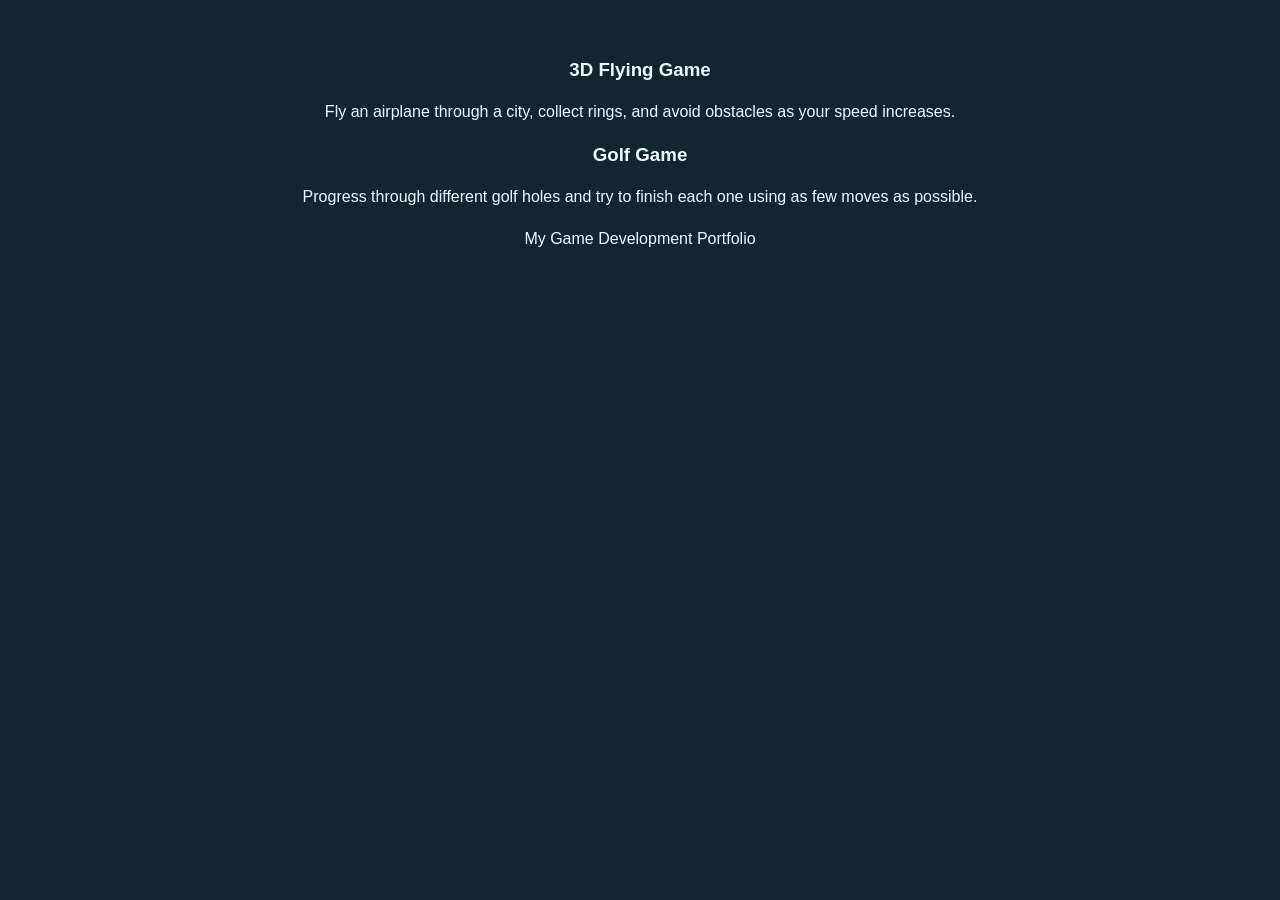
==== Index.html @ d10b9800 "Add files via upload" ====
<!DOCTYPE html>
<html lang="en">
<head>
  <meta charset="UTF-8">
  <meta name="viewport" content="width=device-width, initial-scale=1.0">
  <title>My Game Development Portfolio</title>
  <style>
    body {
      background-color: #102631;
      color: #eefaff;
      font-family: Arial, sans-serif;
      margin: 0;
      padding: 40px 20px;
      text-align: center;
    }
    h1 { color: #6bdcff; }
    main { max-width: 650px; margin: 60px auto; }
    p { line-height: 1.6; }
  </style>
</head>
<body>
   <h3>3D Flying Game</h3>
            <p>
                Fly an airplane through a city, collect
                rings, and avoid obstacles as your speed
                increases.
            </p>

            <h3>Golf Game</h3>
            <p>
                Progress through different golf holes
                and try to finish each one using as
                few moves as possible.
            </p>
        </section>
    </main>

    <footer>
        <p>My Game Development Portfolio</p>
    </footer>
</body>
</body>
</html>
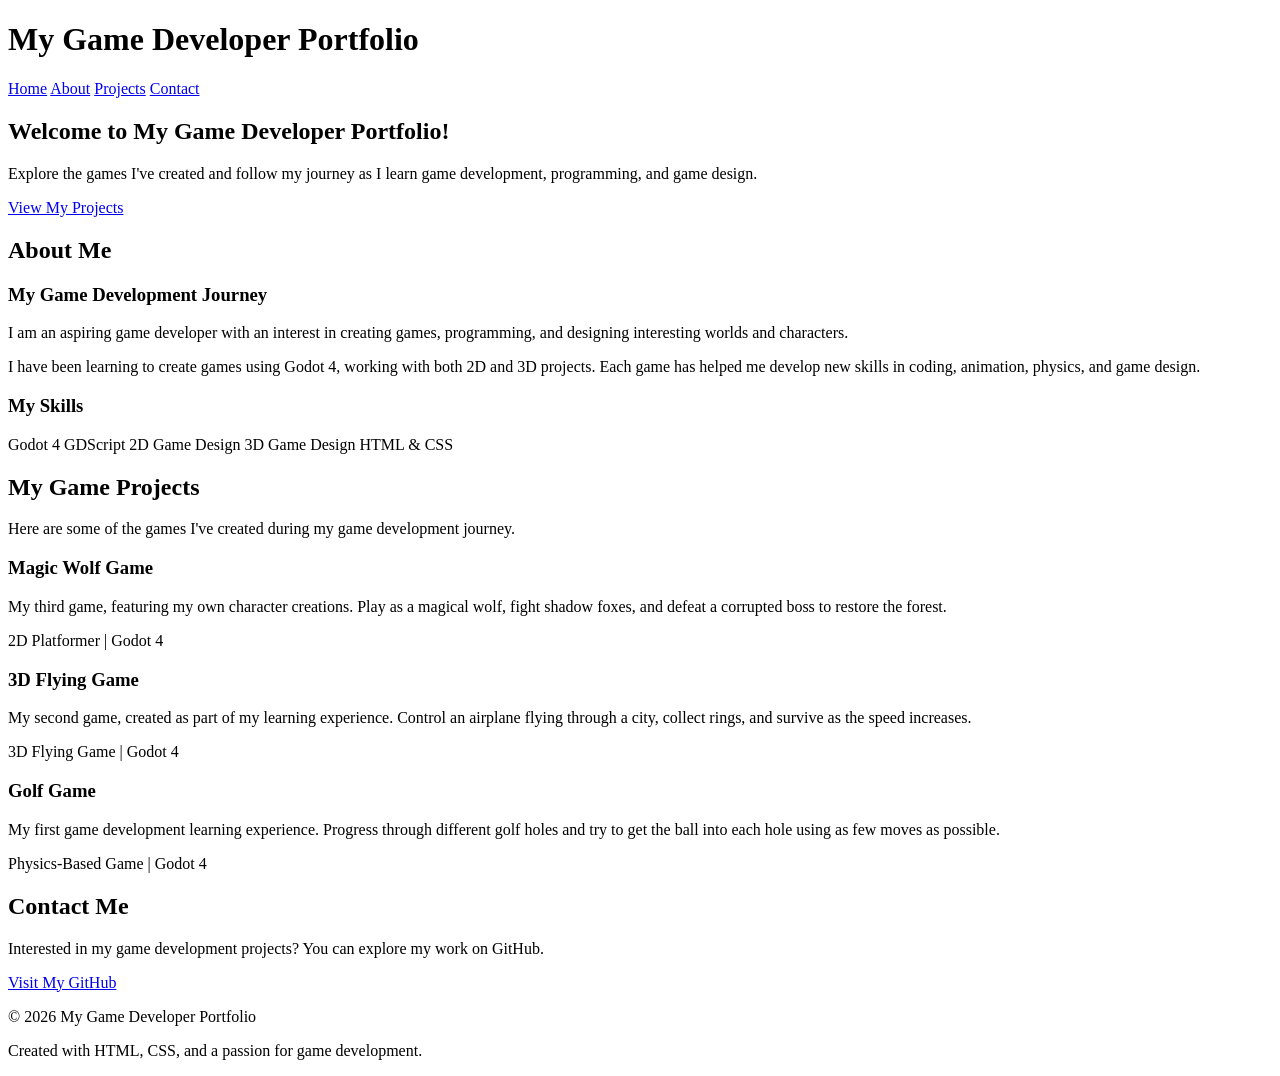
==== commit 612a4387: "Add files via upload" ====
--- a/Index.html
+++ b/Index.html
@@ -1,43 +1,150 @@
+
 <!DOCTYPE html>
 <html lang="en">
 <head>
-  <meta charset="UTF-8">
-  <meta name="viewport" content="width=device-width, initial-scale=1.0">
-  <title>My Game Development Portfolio</title>
-  <style>
-    body {
-      background-color: #102631;
-      color: #eefaff;
-      font-family: Arial, sans-serif;
-      margin: 0;
-      padding: 40px 20px;
-      text-align: center;
-    }
-    h1 { color: #6bdcff; }
-    main { max-width: 650px; margin: 60px auto; }
-    p { line-height: 1.6; }
-  </style>
+    <meta charset="UTF-8">
+    <meta name="viewport" content="width=device-width, initial-scale=1.0">
+    <meta name="description" content="My Game Developer Portfolio featuring games made with Godot 4.">
+    <title>My Game Developer Portfolio</title>
+    <link rel="stylesheet" href="style.css">
 </head>
 <body>
-   <h3>3D Flying Game</h3>
+
+    <header>
+        <h1>My Game Developer Portfolio</h1>
+
+        <nav aria-label="Main navigation">
+            <a href="#home">Home</a>
+            <a href="#about">About</a>
+            <a href="#projects">Projects</a>
+            <a href="#contact">Contact</a>
+        </nav>
+    </header>
+
+    <main>
+        <section id="home" class="hero">
+            <h2>Welcome to My Game Developer Portfolio!</h2>
             <p>
-                Fly an airplane through a city, collect
-                rings, and avoid obstacles as your speed
-                increases.
+                Explore the games I've created and follow my
+                journey as I learn game development, programming,
+                and game design.
+            </p>
+            <a href="#projects" class="button">View My Projects</a>
+        </section>
+
+        <section id="about" class="about-section">
+            <div class="about-title">
+                <h2>About Me</h2>
+            </div>
+
+            <div class="about-text">
+                <h3>My Game Development Journey</h3>
+                <p>
+                    I am an aspiring game developer with an interest
+                    in creating games, programming, and designing
+                    interesting worlds and characters.
+                </p>
+                <p>
+                    I have been learning to create games using
+                    Godot 4, working with both 2D and 3D projects.
+                    Each game has helped me develop new skills
+                    in coding, animation, physics, and game design.
+                </p>
+
+                <h3>My Skills</h3>
+                <div class="skills">
+                    <span>Godot 4</span>
+                    <span>GDScript</span>
+                    <span>2D Game Design</span>
+                    <span>3D Game Design</span>
+                    <span>HTML &amp; CSS</span>
+                </div>
+            </div>
+        </section>
+
+        <section id="projects" class="projects-section">
+            <h2>My Game Projects</h2>
+            <p class="section-intro">
+                Here are some of the games I've created
+                during my game development journey.
             </p>
 
-            <h3>Golf Game</h3>
+            <div class="project-container">
+
+                <article class="project-card">
+                    <div class="project-image">
+                        <h3>Magic Wolf Game</h3>
+                    </div>
+
+                    <p>
+                        My third game, featuring my own
+                        character creations. Play as a magical
+                        wolf, fight shadow foxes, and defeat
+                        a corrupted boss to restore the forest.
+                    </p>
+
+                    <p class="project-type">
+                        2D Platformer | Godot 4
+                    </p>
+                </article>
+
+                <article class="project-card">
+                    <div class="project-image">
+                        <h3>3D Flying Game</h3>
+                    </div>
+
+                    <p>
+                        My second game, created as part of my
+                        learning experience. Control an airplane
+                        flying through a city, collect rings,
+                        and survive as the speed increases.
+                    </p>
+
+                    <p class="project-type">
+                        3D Flying Game | Godot 4
+                    </p>
+                </article>
+
+                <article class="project-card">
+                    <div class="project-image">
+                        <h3>Golf Game</h3>
+                    </div>
+
+                    <p>
+                        My first game development learning
+                        experience. Progress through different
+                        golf holes and try to get the ball
+                        into each hole using as few
+                        moves as possible.
+                    </p>
+
+                    <p class="project-type">
+                        Physics-Based Game | Godot 4
+                    </p>
+                </article>
+
+            </div>
+        </section>
+
+        <section id="contact" class="contact-section">
+            <h2>Contact Me</h2>
+
             <p>
-                Progress through different golf holes
-                and try to finish each one using as
-                few moves as possible.
+                Interested in my game development projects?
+                You can explore my work on GitHub.
             </p>
+
+            <a href="#" class="button">Visit My GitHub</a>
         </section>
     </main>
 
     <footer>
-        <p>My Game Development Portfolio</p>
+        <p>&copy; 2026 My Game Developer Portfolio</p>
+        <p>
+            Created with HTML, CSS, and a passion
+            for game development.
+        </p>
     </footer>
-</body>
+
 </body>
 </html>
